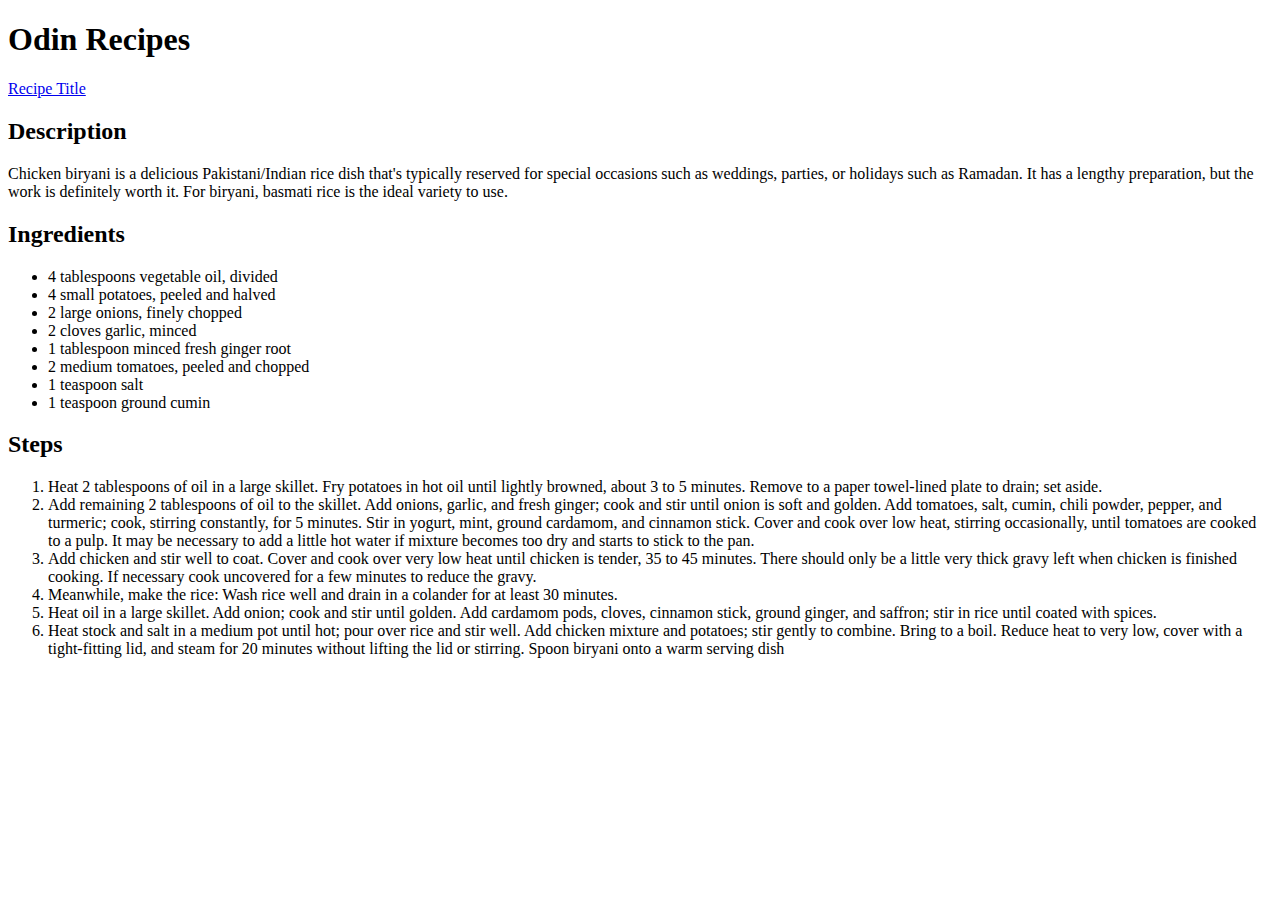
==== index.html @ 25c4fd00 "added description for biryani" ====
<!DOCTYPE html>
<html lang="en">
<head>
    <meta charset="UTF-8">
    <meta http-equiv="X-UA-Compatible" content="IE=edge">
    <meta name="viewport" content="width=device-width, initial-scale=1.0">
    <title>Document</title>
</head>
<body>
    <h1>Odin Recipes</h1>
    <a href="./recipes/biryani.html">Recipe Title</a>
    <h2>Description</h2>
    <p>Chicken biryani is a delicious Pakistani/Indian rice dish that's 
        typically reserved for special occasions such as weddings, 
        parties, or holidays such as Ramadan. 
        It has a lengthy preparation, 
        but the work is definitely worth it. 
        For biryani, basmati rice is the ideal variety to use.</p>
    <h2>Ingredients</h3>
        <ul>
            <li>4 tablespoons vegetable oil, divided</li>
            <li>4 small potatoes, peeled and halved</li>
            <li>2 large onions, finely chopped</li>
            <li>2 cloves garlic, minced</li>
            <li>1 tablespoon minced fresh ginger root</li>
            <li>2 medium tomatoes, peeled and chopped</li>
            <li>1 teaspoon salt</li>
            <li>1 teaspoon ground cumin</li>
        </ul>
    <h2>Steps</h2>
        <ol>
            <li>Heat 2 tablespoons of oil in a large skillet. Fry potatoes in hot oil until lightly browned, about 3 to 5 minutes. Remove to a paper towel-lined plate to drain; set aside.</li>
            <li>Add remaining 2 tablespoons of oil to the skillet. Add onions, garlic, and fresh ginger; cook and stir until onion is soft and golden. Add tomatoes, salt, cumin, chili powder, pepper, and turmeric; cook, stirring constantly, for 5 minutes. Stir in yogurt, mint, ground cardamom, and cinnamon stick. Cover and cook over low heat, stirring occasionally, until tomatoes are cooked to a pulp. It may be necessary to add a little hot water if mixture becomes too dry and starts to stick to the pan.</li>
            <li>Add chicken and stir well to coat. Cover and cook over very low heat until chicken is tender, 35 to 45 minutes. There should only be a little very thick gravy left when chicken is finished cooking. If necessary cook uncovered for a few minutes to reduce the gravy.</li>
            <li>Meanwhile, make the rice: Wash rice well and drain in a colander for at least 30 minutes.</li>
            <li>Heat oil in a large skillet. Add onion; cook and stir until golden. Add cardamom pods, cloves, cinnamon stick, ground ginger, and saffron; stir in rice until coated with spices.</li>
            <li>Heat stock and salt in a medium pot until hot; pour over rice and stir well. Add chicken mixture and potatoes; stir gently to combine. Bring to a boil. Reduce heat to very low, cover with a tight-fitting lid, and steam for 20 minutes without lifting the lid or stirring. Spoon biryani onto a warm serving dish</li>
        </ol>
</body>
</html>
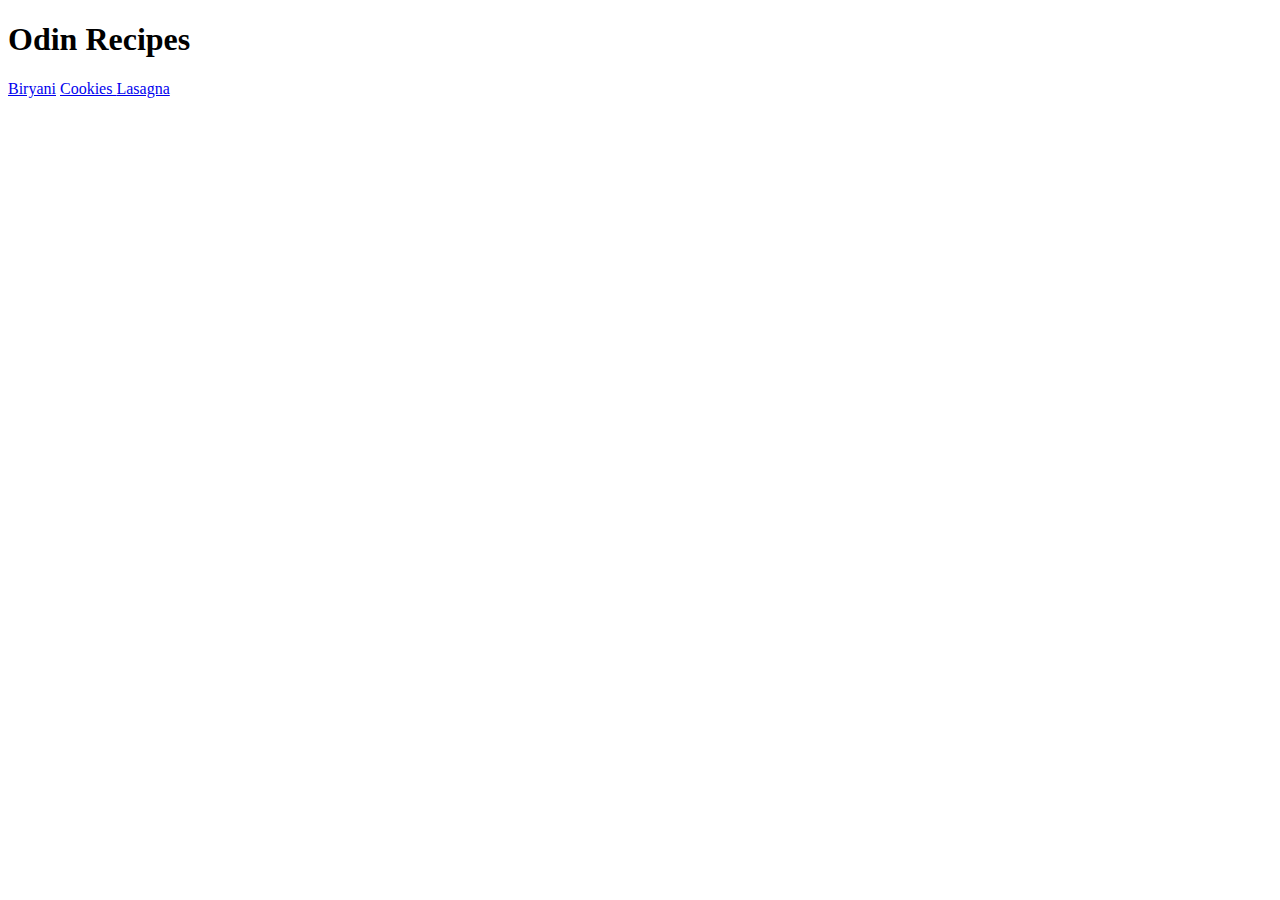
==== commit 853014ab: "Added 2 recipe pages and made links to them in homepage" ====
--- a/index.html
+++ b/index.html
@@ -8,33 +8,8 @@
 </head>
 <body>
     <h1>Odin Recipes</h1>
-    <a href="./recipes/biryani.html">Recipe Title</a>
-    <h2>Description</h2>
-    <p>Chicken biryani is a delicious Pakistani/Indian rice dish that's 
-        typically reserved for special occasions such as weddings, 
-        parties, or holidays such as Ramadan. 
-        It has a lengthy preparation, 
-        but the work is definitely worth it. 
-        For biryani, basmati rice is the ideal variety to use.</p>
-    <h2>Ingredients</h3>
-        <ul>
-            <li>4 tablespoons vegetable oil, divided</li>
-            <li>4 small potatoes, peeled and halved</li>
-            <li>2 large onions, finely chopped</li>
-            <li>2 cloves garlic, minced</li>
-            <li>1 tablespoon minced fresh ginger root</li>
-            <li>2 medium tomatoes, peeled and chopped</li>
-            <li>1 teaspoon salt</li>
-            <li>1 teaspoon ground cumin</li>
-        </ul>
-    <h2>Steps</h2>
-        <ol>
-            <li>Heat 2 tablespoons of oil in a large skillet. Fry potatoes in hot oil until lightly browned, about 3 to 5 minutes. Remove to a paper towel-lined plate to drain; set aside.</li>
-            <li>Add remaining 2 tablespoons of oil to the skillet. Add onions, garlic, and fresh ginger; cook and stir until onion is soft and golden. Add tomatoes, salt, cumin, chili powder, pepper, and turmeric; cook, stirring constantly, for 5 minutes. Stir in yogurt, mint, ground cardamom, and cinnamon stick. Cover and cook over low heat, stirring occasionally, until tomatoes are cooked to a pulp. It may be necessary to add a little hot water if mixture becomes too dry and starts to stick to the pan.</li>
-            <li>Add chicken and stir well to coat. Cover and cook over very low heat until chicken is tender, 35 to 45 minutes. There should only be a little very thick gravy left when chicken is finished cooking. If necessary cook uncovered for a few minutes to reduce the gravy.</li>
-            <li>Meanwhile, make the rice: Wash rice well and drain in a colander for at least 30 minutes.</li>
-            <li>Heat oil in a large skillet. Add onion; cook and stir until golden. Add cardamom pods, cloves, cinnamon stick, ground ginger, and saffron; stir in rice until coated with spices.</li>
-            <li>Heat stock and salt in a medium pot until hot; pour over rice and stir well. Add chicken mixture and potatoes; stir gently to combine. Bring to a boil. Reduce heat to very low, cover with a tight-fitting lid, and steam for 20 minutes without lifting the lid or stirring. Spoon biryani onto a warm serving dish</li>
-        </ol>
+    <a href="./recipes/biryani.html">Biryani</a>
+    <a href="./recipes/cookies.html">Cookies </a>
+    <a href="./recipes/lasagna.html">Lasagna</a>
 </body>
 </html>